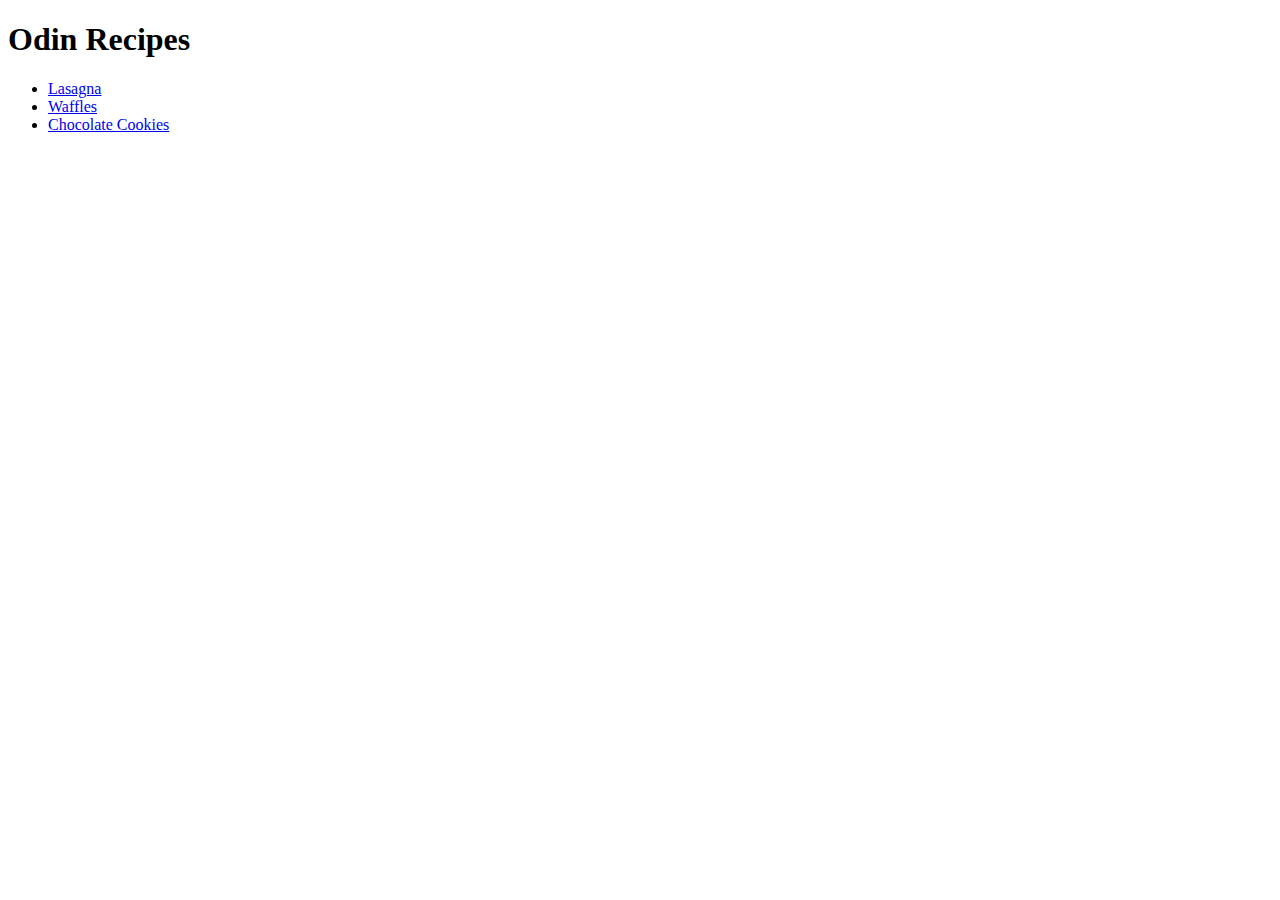
==== index.html @ be8334fd "Edit README.md" ====
<!DOCTYPE html>
<html lang="en">
<head>
    <meta charset="UTF-8">
    <meta http-equiv="X-UA-Compatible" content="IE=edge">
    <meta name="viewport" content="width=device-width, initial-scale=1.0">
    <title>Odin Recipes</title>
</head>
<body>
    <h1>Odin Recipes</h1>
    <ul>
        <li><a href="./recipes/lasagna.html">Lasagna</a></li>
        <li><a href="./recipes/waffles.html">Waffles</a></li>
        <li><a href="./recipes/chocolate-cookies.html">Chocolate Cookies</a></li>
    </ul>
</body>
</html>
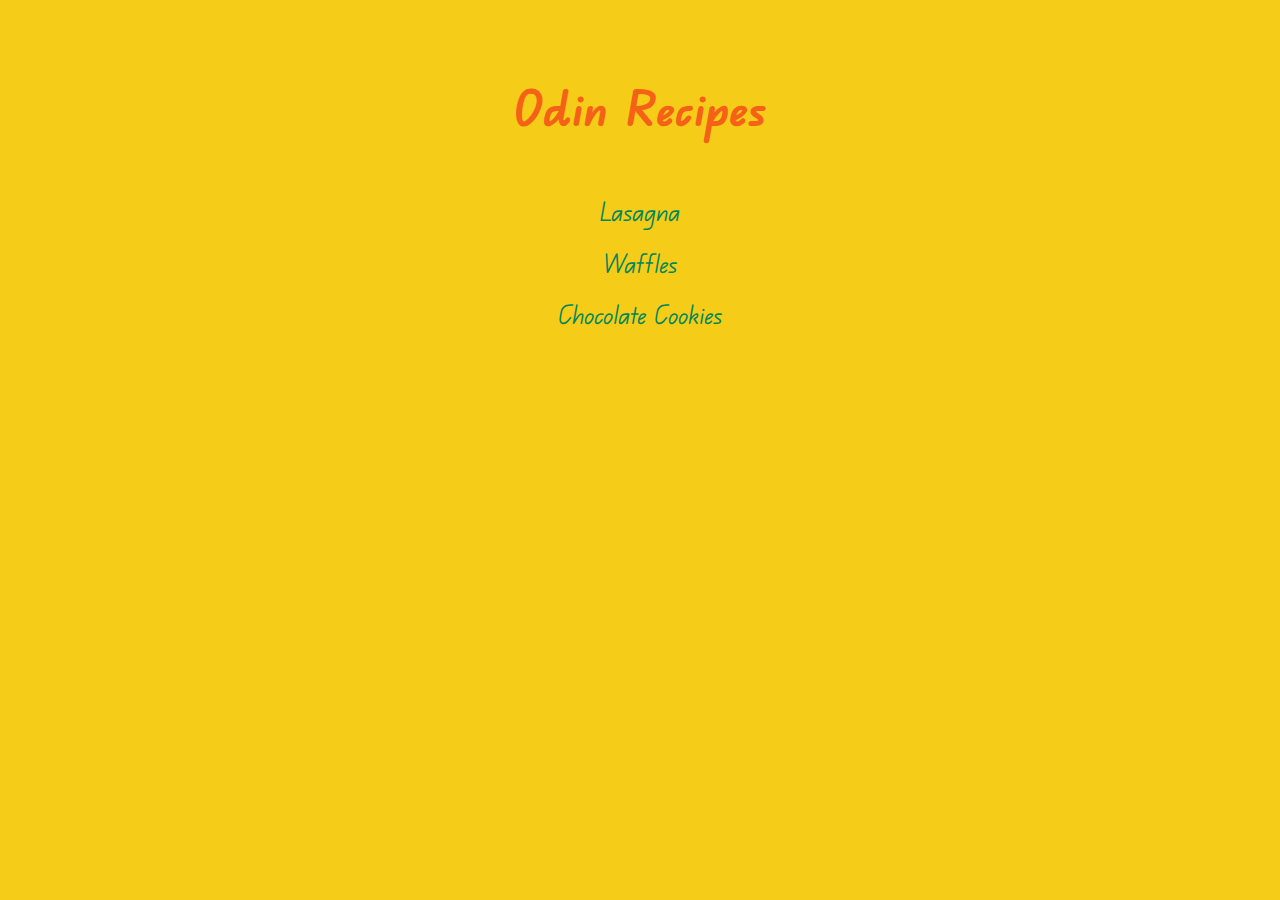
==== commit 6916b3c8: "Edit index.html" ====
--- a/index.html
+++ b/index.html
@@ -4,14 +4,15 @@
     <meta charset="UTF-8">
     <meta http-equiv="X-UA-Compatible" content="IE=edge">
     <meta name="viewport" content="width=device-width, initial-scale=1.0">
+    <link rel="stylesheet" href="./style.css">
     <title>Odin Recipes</title>
 </head>
 <body>
-    <h1>Odin Recipes</h1>
-    <ul>
-        <li><a href="./recipes/lasagna.html">Lasagna</a></li>
-        <li><a href="./recipes/waffles.html">Waffles</a></li>
-        <li><a href="./recipes/chocolate-cookies.html">Chocolate Cookies</a></li>
+    <h1 class="title">Odin Recipes</h1>
+    <ul class="list">
+        <li><a href="./recipes/lasagna.html" class="list-element">Lasagna</a></li>
+        <li><a href="./recipes/waffles.html" class="list-element">Waffles</a></li>
+        <li><a href="./recipes/chocolate-cookies.html" class="list-element">Chocolate Cookies</a></li>
     </ul>
 </body>
 </html>--- a/style.css
+++ b/style.css
@@ -0,0 +1,27 @@
+@import url('https://fonts.googleapis.com/css2?family=Edu+QLD+Beginner:wght@500&display=swap');
+
+*{
+    margin: 1.2em;
+    padding: 0;
+    font-family: 'Edu QLD Beginner', cursive;
+    background-color: #f5cc17;
+}
+
+.title{
+    text-align: center;
+    color: #f56217;
+    font-size: 3em;
+    font-weight: 1500;
+}
+
+.list{
+    margin: 2.5em;
+    list-style: none;
+    text-align: center;
+}
+
+.list-element{
+    text-decoration: none;
+    font-size: 1.6em;
+    color: #00875e;
+}